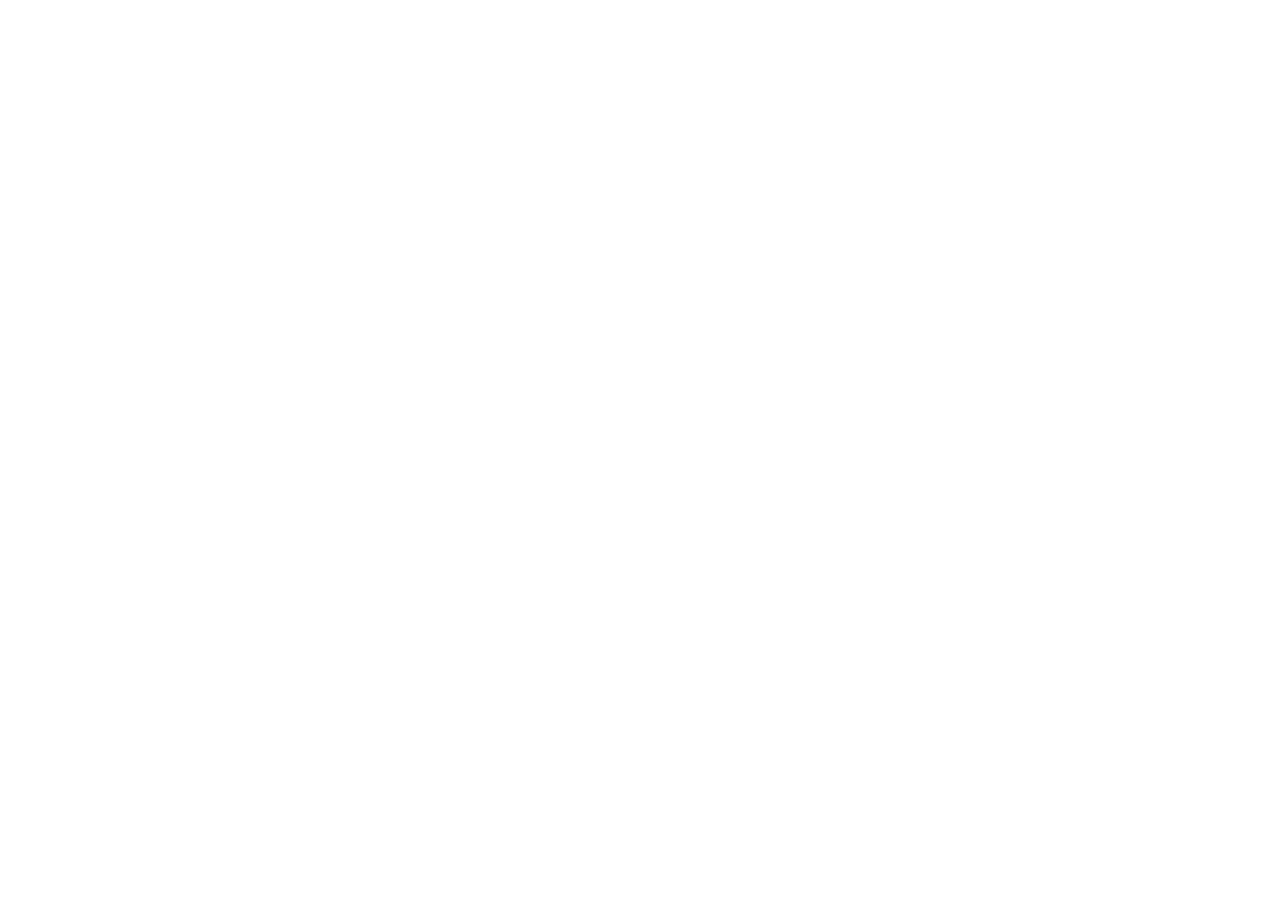
==== index.html @ 7ed84873 "test push/initial files" ====
<html lang="en">
<head>
    <meta charset="UTF-8">
    <meta http-equiv="X-UA-Compatible" content="IE=edge">
    <meta name="viewport" content="width=device-width, initial-scale=1.0">
    <title>Document</title>
    <link href="css/index_styles.css" type="stylesheet/text">
</head>
<body>
    
</body>
</html>
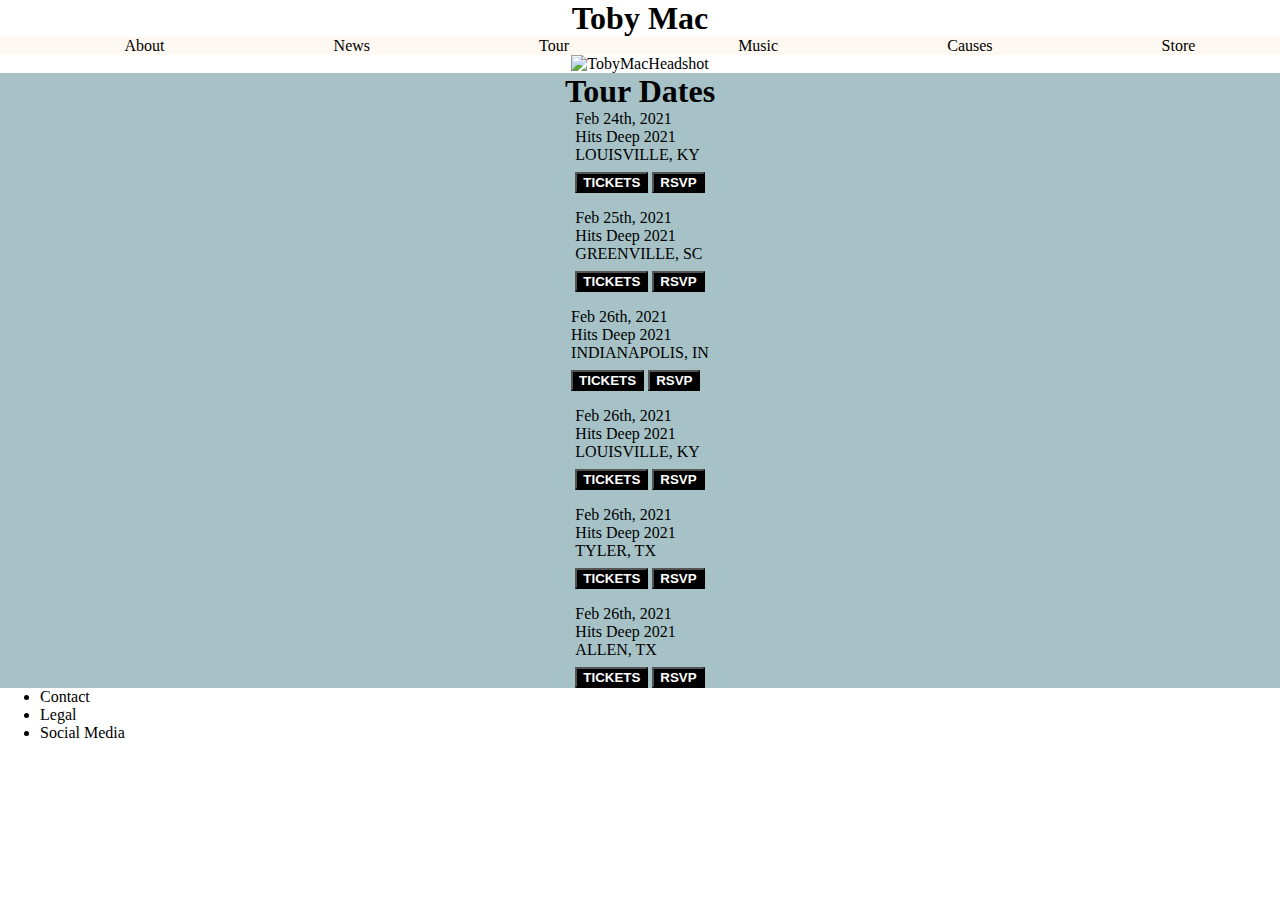
==== commit 3690d02f: "added basic styling n so on sorry bad commits" ====
--- a/index.html
+++ b/index.html
@@ -4,9 +4,80 @@
     <meta http-equiv="X-UA-Compatible" content="IE=edge">
     <meta name="viewport" content="width=device-width, initial-scale=1.0">
     <title>Document</title>
-    <link href="css/index_styles.css" type="stylesheet/text">
+    <link rel="stylesheet" type="text/css" href="css/index_styles.css">
 </head>
 <body>
-    
+    <header>
+        <nav id="navBar">
+            <h1>Toby Mac</h1>
+            <ul>
+                <li>About</li>
+                <li>News</li>
+                <li>Tour</li>
+                <li>Music</li>
+                <li>Causes</li>
+                <li>Store</li>
+            </ul>
+        </nav>
+    </header>
+    <main>
+        <div id="heroImage">
+            <img src="https://wp-media.patheos.com/blogs/sites/480/2015/08/Screen-Shot-2015-08-18-at-12.02.54-PM.png" alt="TobyMacHeadshot">
+        </div>
+        <div id="title">
+            <h1>Tour Dates</h1>
+        </div>
+        <div id="tourDates">
+            <div>
+                <p>Feb 24th, 2021</p>
+                <p>Hits Deep 2021</p>
+                <p>LOUISVILLE, KY</p>
+                <input type="button" value="tickets" placeholder="Tickets">
+                <input type="button" value="RSVP" placeholder="RSVP">
+            </div>
+            <div>
+                <p>Feb 25th, 2021</p>
+                <p>Hits Deep 2021</p>
+                <p>GREENVILLE, SC</p>
+                <input type="button" value="tickets" placeholder="Tickets">
+                <input type="button" value="RSVP" placeholder="RSVP">
+            </div>
+            <div>
+                <p>Feb 26th, 2021</p>
+                <p>Hits Deep 2021</p>
+                <p>INDIANAPOLIS, IN</p>
+                <input type="button" value="tickets" placeholder="Tickets">
+                <input type="button" value="RSVP" placeholder="RSVP">
+            </div>
+            <div>
+                <p>Feb 26th, 2021</p>
+                <p>Hits Deep 2021</p>
+                <p>LOUISVILLE, KY</p>
+                <input type="button" value="tickets" placeholder="Tickets">
+                <input type="button" value="RSVP" placeholder="RSVP">
+            </div>
+            <div>
+                <p>Feb 26th, 2021</p>
+                <p>Hits Deep 2021</p>
+                <p>TYLER, TX</p>
+                <input type="button" value="tickets" placeholder="Tickets">
+                <input type="button" value="RSVP" placeholder="RSVP">
+            </div>
+            <div>
+                <p>Feb 26th, 2021</p>
+                <p>Hits Deep 2021</p>
+                <p>ALLEN, TX</p>
+                <input type="button" value="tickets" placeholder="Tickets">
+                <input type="button" value="RSVP" placeholder="RSVP">
+            </div>
+        </div>
+    </main>
+    <footer>
+        <ul>
+            <li>Contact</li>
+            <li>Legal</li>
+            <li>Social Media</li>
+        </ul>
+    </footer>
 </body>
 </html>--- a/css/index_styles.css
+++ b/css/index_styles.css
@@ -0,0 +1,76 @@
+* {
+  margin: 0 auto;
+  max-width: 100%;
+}
+
+#navBar h1 {
+  display: -webkit-box;
+  display: -ms-flexbox;
+  display: flex;
+  -webkit-box-pack: center;
+      -ms-flex-pack: center;
+          justify-content: center;
+}
+
+#navBar ul {
+  display: -webkit-box;
+  display: -ms-flexbox;
+  display: flex;
+  list-style: none;
+  -ms-flex-line-pack: start;
+      align-content: flex-start;
+  background-color: rgba(250, 235, 215, 0.355);
+}
+
+#navBar li:hover {
+  cursor: pointer;
+  color: #7fe5ff;
+}
+
+#heroImage {
+  display: -webkit-box;
+  display: -ms-flexbox;
+  display: flex;
+  width: 100%;
+}
+
+#title {
+  text-align: center;
+  background-color: A6C2C6;
+}
+
+#tourDates {
+  background-color: A6C2C6;
+  display: -ms-grid;
+  display: grid;
+  -ms-grid-columns: (1fr)[1];
+      grid-template-columns: repeat(1, 1fr);
+  gap: 1rem;
+}
+
+#tourDates input {
+  margin-top: .5rem;
+  background-color: black;
+  color: white;
+  font-weight: 600;
+  text-transform: uppercase;
+}
+
+@media screen and (max-width: 321px) {
+  #galleryContainer {
+    /* grid-template-columns: 1fr; */
+  }
+}
+
+@media screen and (min-width: 322px) and (max-width: 768px) {
+  #galleryContainer {
+    /* grid-template-columns: 1fr 1fr; */
+  }
+}
+
+@media screen and (min-width: 768px) and (max-width: 1050px) {
+  #galleryContainer {
+    /* grid-template-columns: 1fr 1fr 1fr; */
+  }
+}
+/*# sourceMappingURL=index_styles.css.map */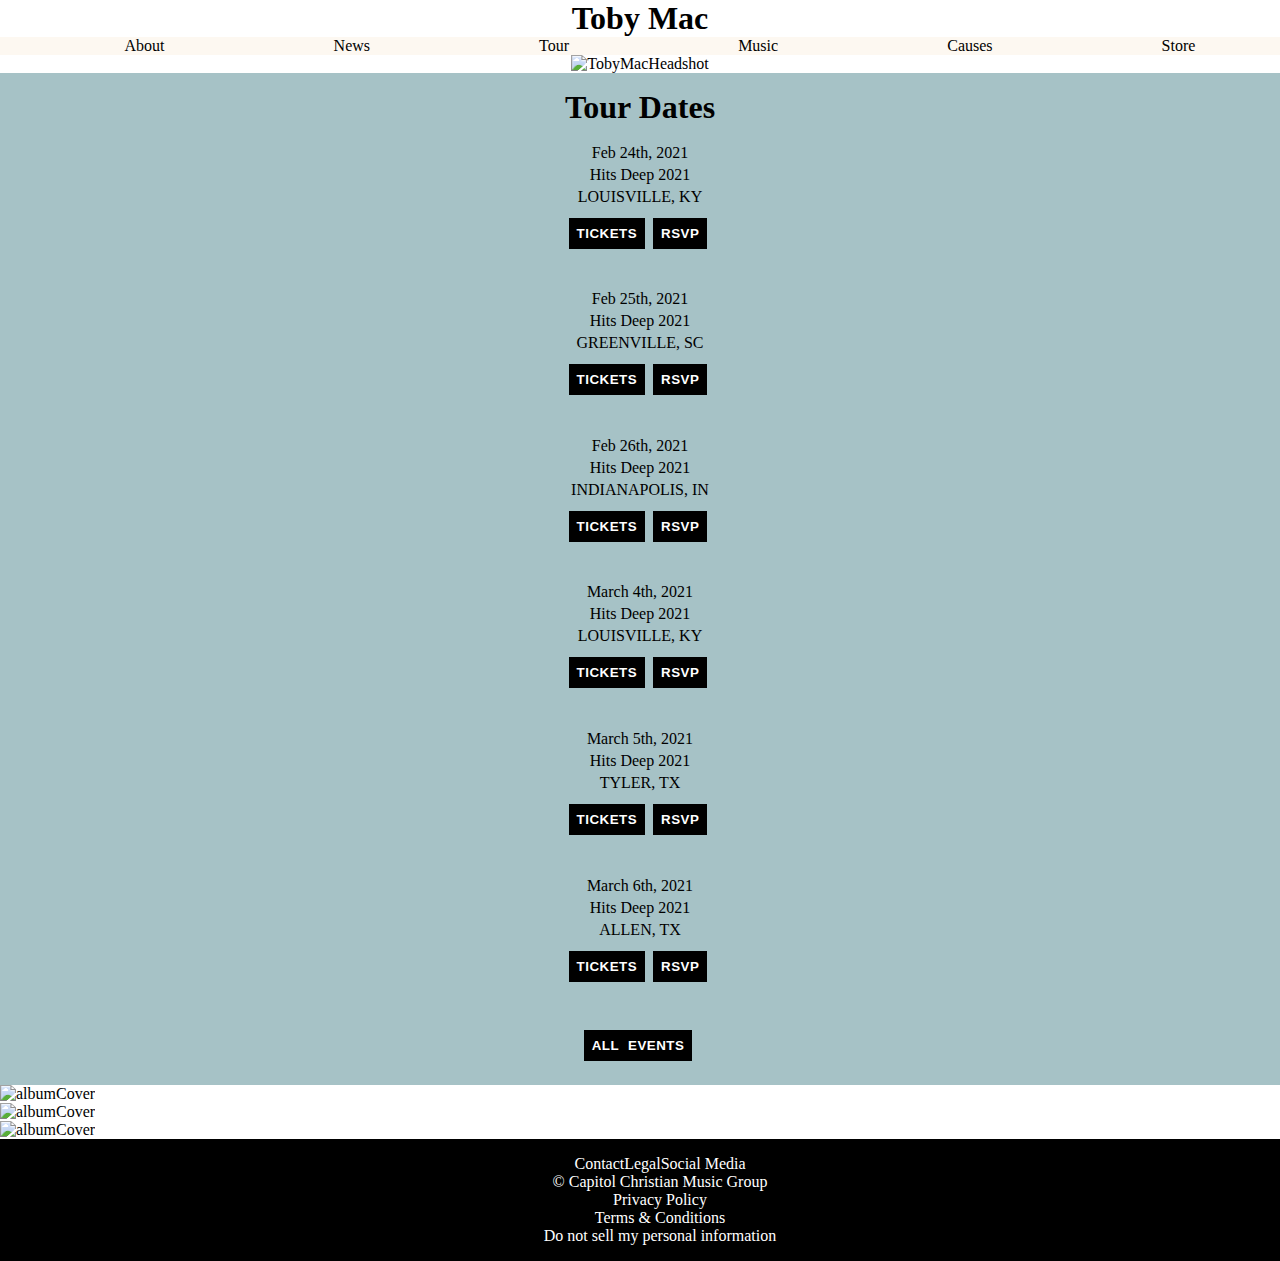
==== commit 17e6c843: "completed tourdates styling and half footer stylin" ====
--- a/index.html
+++ b/index.html
@@ -50,34 +50,58 @@
                 <input type="button" value="RSVP" placeholder="RSVP">
             </div>
             <div>
-                <p>Feb 26th, 2021</p>
+                <p>March 4th, 2021</p>
                 <p>Hits Deep 2021</p>
                 <p>LOUISVILLE, KY</p>
                 <input type="button" value="tickets" placeholder="Tickets">
                 <input type="button" value="RSVP" placeholder="RSVP">
             </div>
             <div>
-                <p>Feb 26th, 2021</p>
+                <p>March 5th, 2021</p>
                 <p>Hits Deep 2021</p>
                 <p>TYLER, TX</p>
                 <input type="button" value="tickets" placeholder="Tickets">
                 <input type="button" value="RSVP" placeholder="RSVP">
             </div>
             <div>
-                <p>Feb 26th, 2021</p>
+                <p>March 6th, 2021</p>
                 <p>Hits Deep 2021</p>
                 <p>ALLEN, TX</p>
                 <input type="button" value="tickets" placeholder="Tickets">
                 <input type="button" value="RSVP" placeholder="RSVP">
             </div>
+            <div>
+                <button>All Events</button>
+            </div>
         </div>
-    </main>
-    <footer>
-        <ul>
-            <li>Contact</li>
-            <li>Legal</li>
-            <li>Social Media</li>
-        </ul>
+        <div>
+            <div>
+                <img src="" alt="albumCover"> 
+            </div>
+            <div>
+                <img src="" alt="albumCover"> 
+            </div>
+            <div>
+                <img src="" alt="albumCover"> 
+            </div>
+        </div>
+        </main>
+        <footer id="footer">
+            <div class="footerHorizontal">
+                <ul>
+                    <li>Contact</li>
+                    <li>Legal</li>
+                    <li>Social Media</li>
+                </ul>
+            </div>
+            <div class="footerVertical">
+                <ul>
+                    <li>&copy; Capitol Christian Music Group</li>
+                    <li>Privacy Policy</li>
+                    <li>Terms & Conditions</li>
+                    <li>Do not sell my personal information</li>
+                </ul>
+            </div>
     </footer>
 </body>
 </html>--- a/css/index_styles.css
+++ b/css/index_styles.css
@@ -37,9 +37,11 @@
 #title {
   text-align: center;
   background-color: A6C2C6;
+  padding: 1rem 0;
 }
 
 #tourDates {
+  width: 100%;
   background-color: A6C2C6;
   display: -ms-grid;
   display: grid;
@@ -48,12 +50,89 @@
   gap: 1rem;
 }
 
+#tourDates p {
+  text-align: center;
+  margin-bottom: .25rem;
+  margin-top: .10rem;
+  font-weight: 500;
+}
+
 #tourDates input {
-  margin-top: .5rem;
+  text-align: center;
+  margin: .5rem .25rem 1.5rem 0;
   background-color: black;
   color: white;
   font-weight: 600;
   text-transform: uppercase;
+  padding: .5rem;
+  border: black;
+  letter-spacing: .5px;
+  word-spacing: 5px;
+}
+
+#tourDates input:hover {
+  cursor: pointer;
+  background-color: #65858A;
+}
+
+#tourDates button {
+  text-align: center;
+  margin: .5rem .25rem 1.5rem 0;
+  background-color: black;
+  color: white;
+  font-weight: 600;
+  text-transform: uppercase;
+  padding: .5rem;
+  border: black;
+  letter-spacing: .5px;
+  word-spacing: 5px;
+}
+
+#tourDates button:hover {
+  cursor: pointer;
+  background-color: #65858A;
+}
+
+#footer {
+  background-color: black;
+  color: white;
+  padding: 1rem 0;
+}
+
+.footerHorizontal {
+  display: -webkit-box;
+  display: -ms-flexbox;
+  display: flex;
+  -webkit-box-pack: start;
+      -ms-flex-pack: start;
+          justify-content: flex-start;
+}
+
+.footerHorizontal ul {
+  display: -webkit-box;
+  display: -ms-flexbox;
+  display: flex;
+  list-style: none;
+}
+
+.footerHorizontal li {
+  display: -webkit-box;
+  display: -ms-flexbox;
+  display: flex;
+  -webkit-box-pack: start;
+      -ms-flex-pack: start;
+          justify-content: flex-start;
+}
+
+.footerVertical ul {
+  display: -webkit-box;
+  display: -ms-flexbox;
+  display: flex;
+  list-style: none;
+  -webkit-box-orient: vertical;
+  -webkit-box-direction: normal;
+      -ms-flex-direction: column;
+          flex-direction: column;
 }
 
 @media screen and (max-width: 321px) {
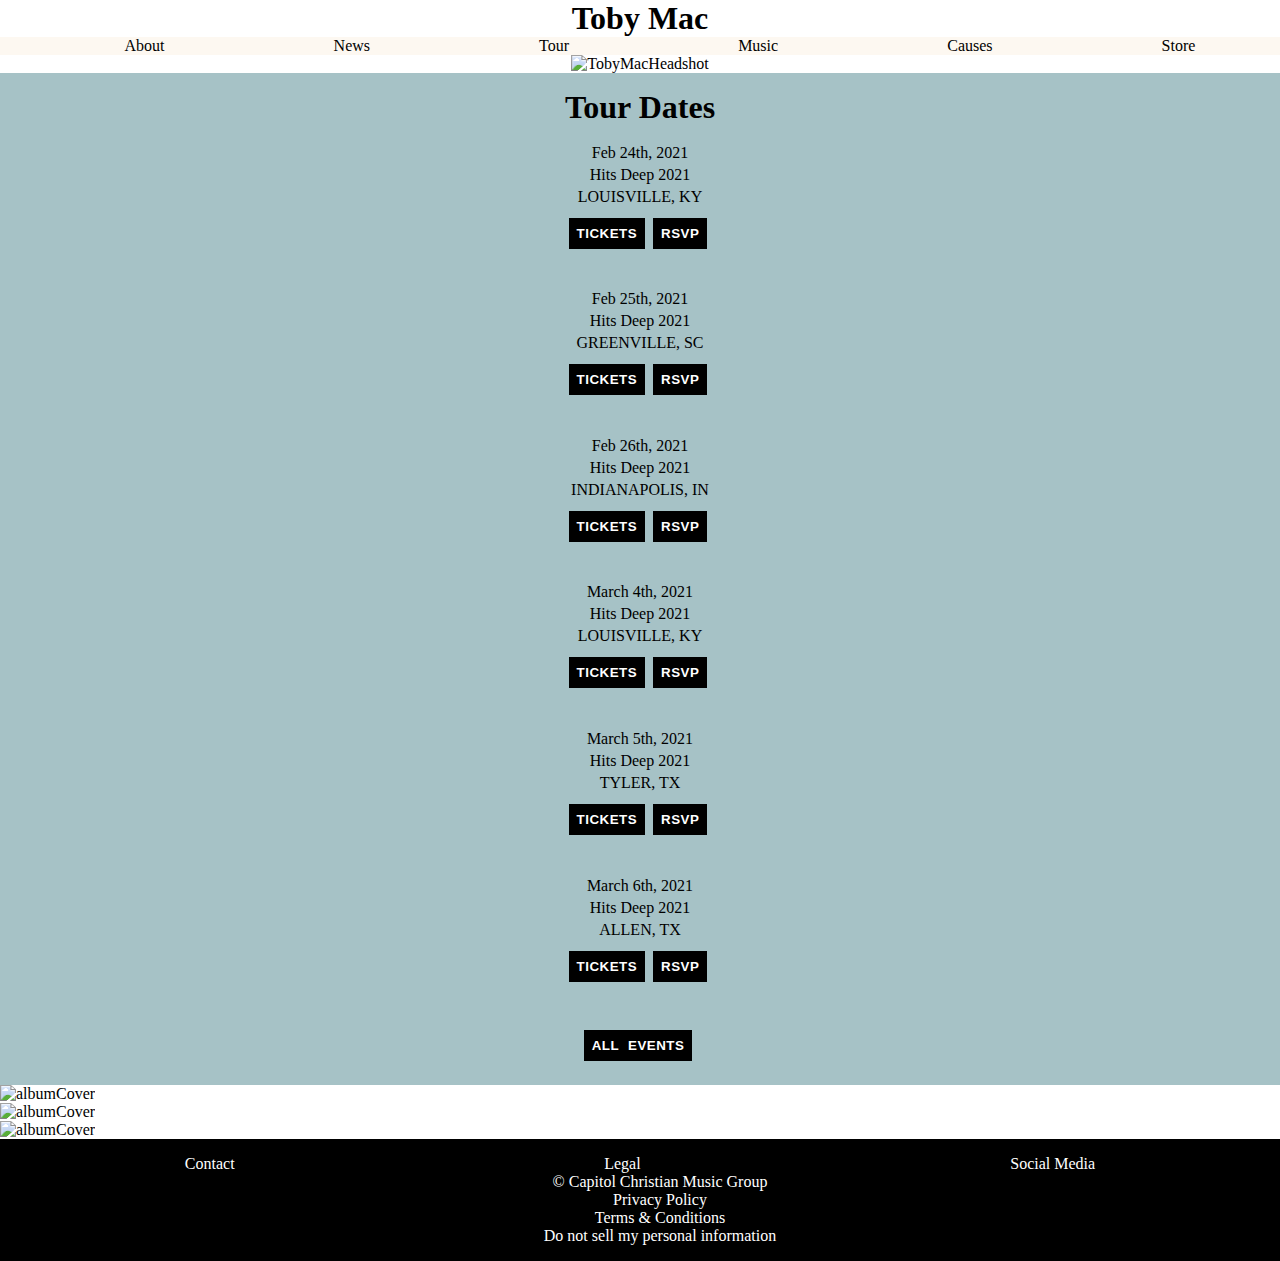
==== commit 7349a83a: "put in p element footerhorizontal" ====
--- a/index.html
+++ b/index.html
@@ -3,7 +3,7 @@
     <meta charset="UTF-8">
     <meta http-equiv="X-UA-Compatible" content="IE=edge">
     <meta name="viewport" content="width=device-width, initial-scale=1.0">
-    <title>Document</title>
+    <title>Toby Mac Tribute Page</title>
     <link rel="stylesheet" type="text/css" href="css/index_styles.css">
 </head>
 <body>
@@ -88,11 +88,9 @@
         </main>
         <footer id="footer">
             <div class="footerHorizontal">
-                <ul>
-                    <li>Contact</li>
-                    <li>Legal</li>
-                    <li>Social Media</li>
-                </ul>
+                    <p>Contact</p>
+                    <p>Legal</p>
+                    <p>Social Media</p>
             </div>
             <div class="footerVertical">
                 <ul>
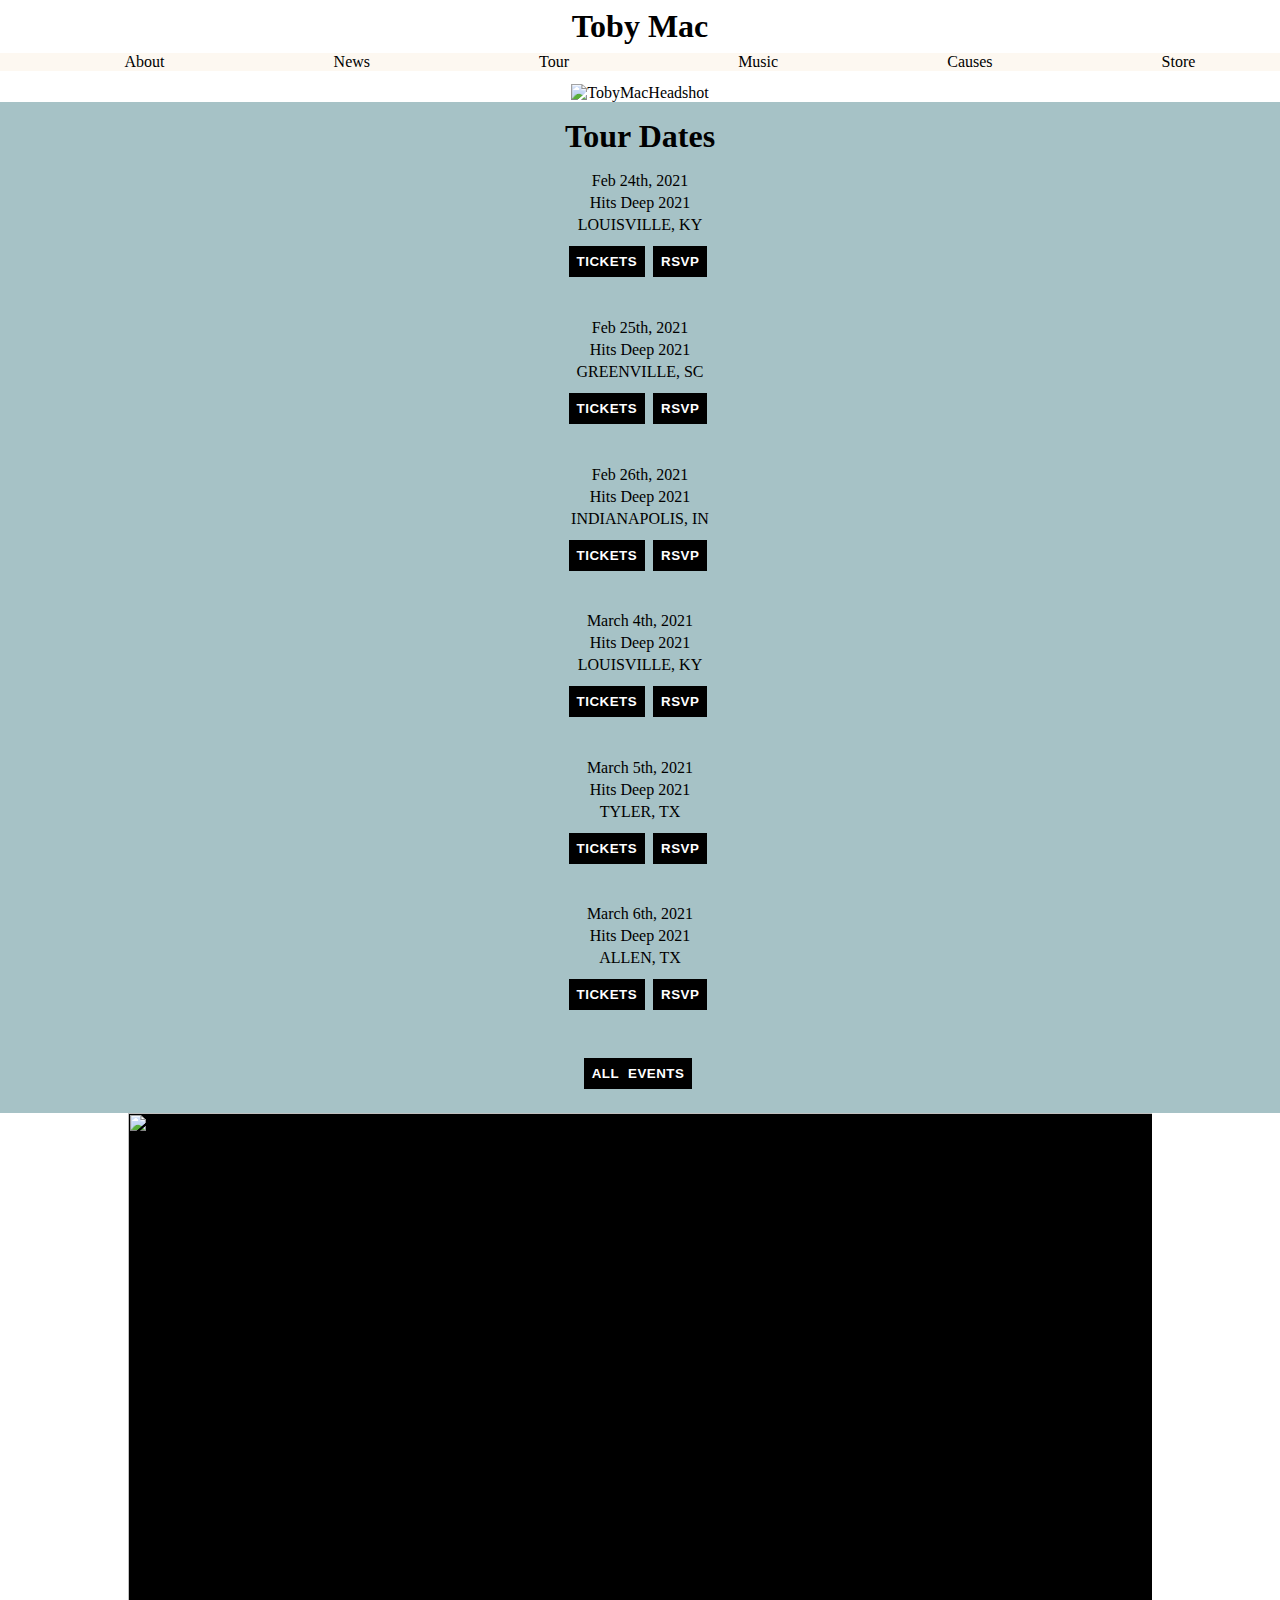
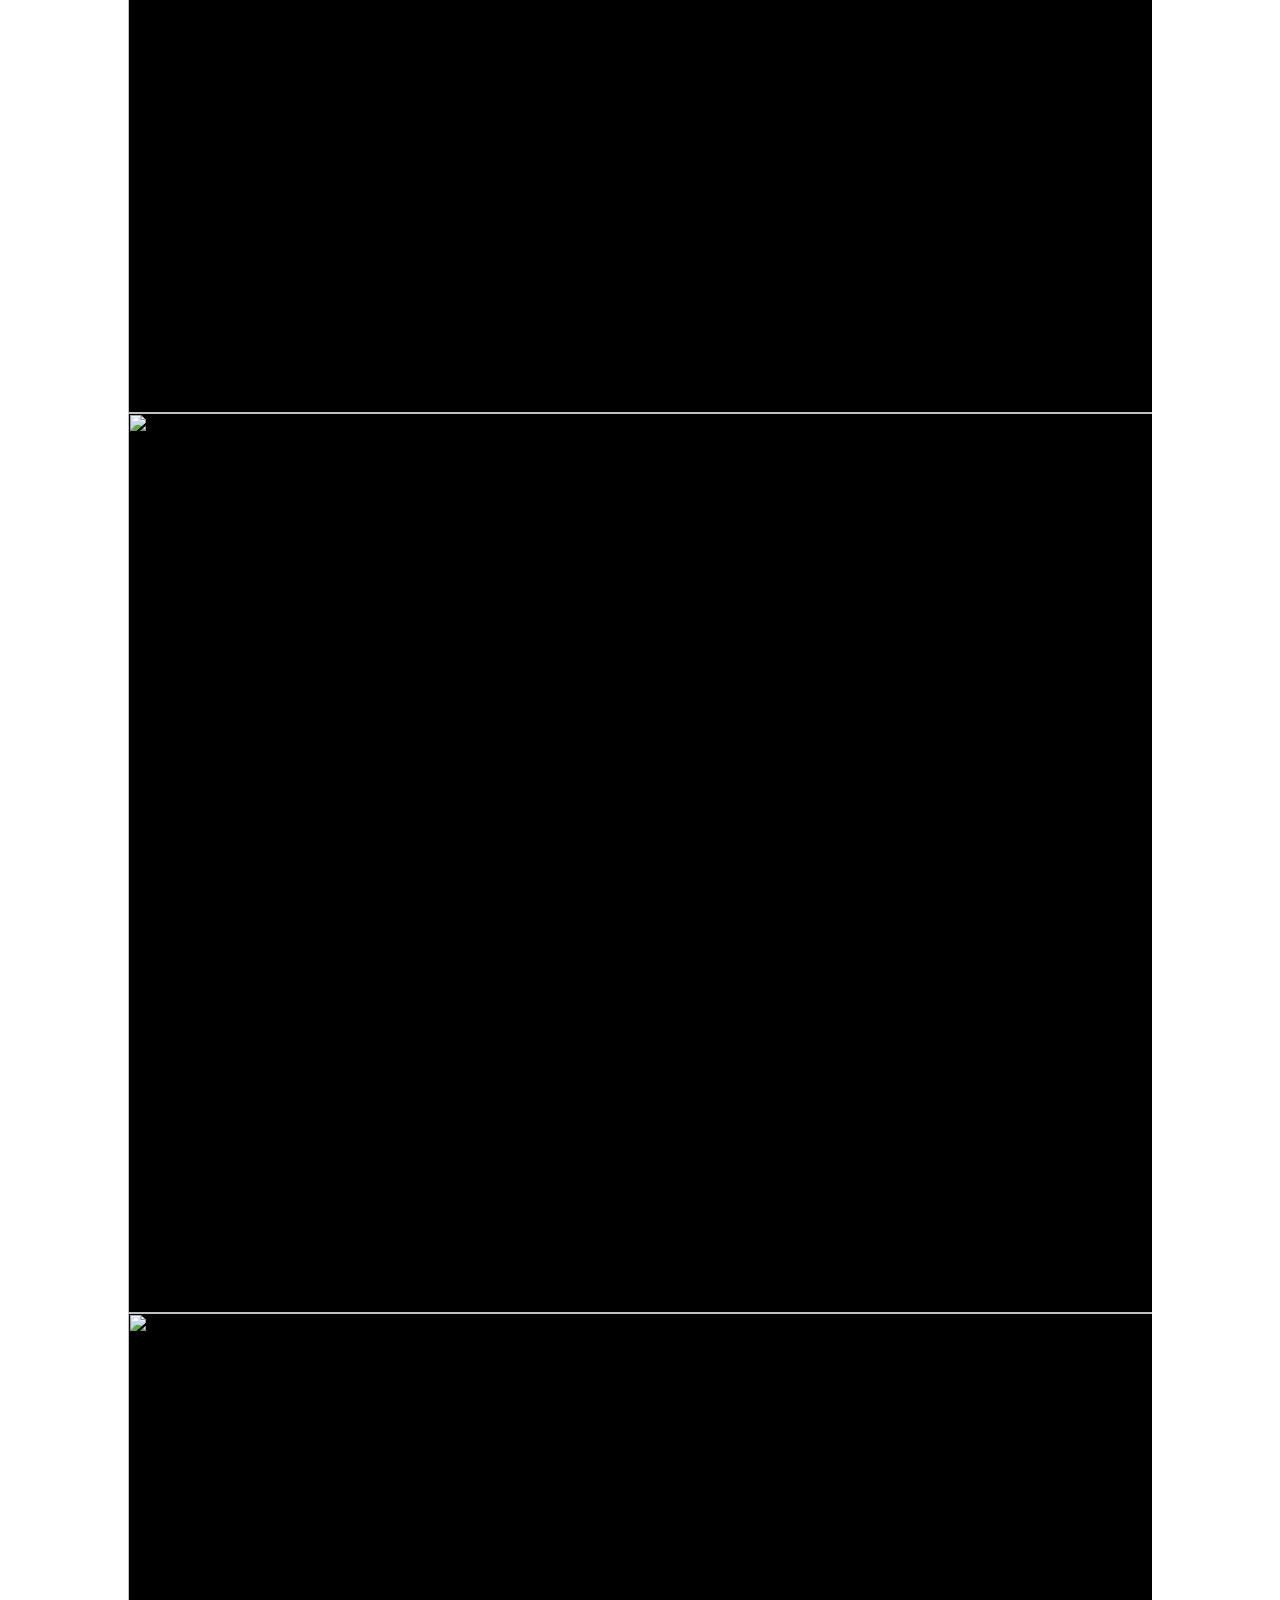
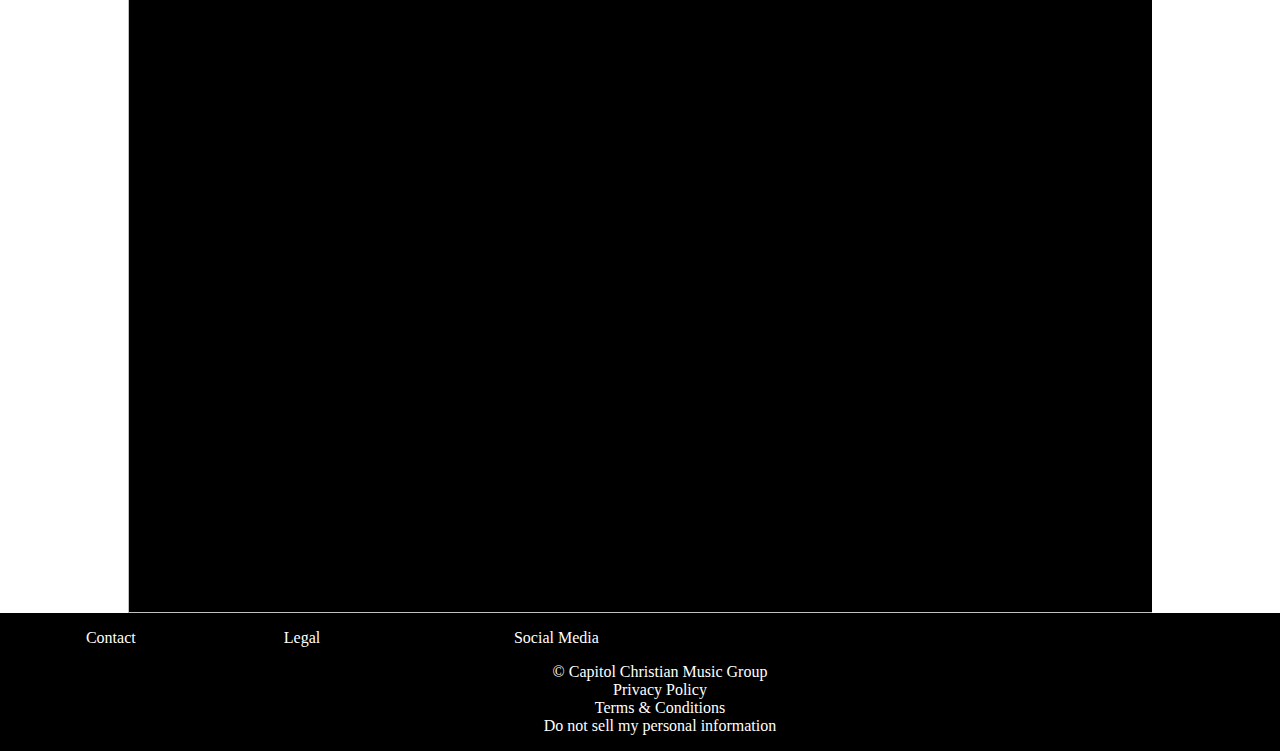
==== commit 308e02b6: "mit photos" ====
--- a/index.html
+++ b/index.html
@@ -1,105 +1,119 @@
 <html lang="en">
-<head>
-    <meta charset="UTF-8">
-    <meta http-equiv="X-UA-Compatible" content="IE=edge">
-    <meta name="viewport" content="width=device-width, initial-scale=1.0">
+  <head>
+    <meta charset="UTF-8" />
+    <meta http-equiv="X-UA-Compatible" content="IE=edge" />
+    <meta name="viewport" content="width=device-width, initial-scale=1.0" />
     <title>Toby Mac Tribute Page</title>
-    <link rel="stylesheet" type="text/css" href="css/index_styles.css">
-</head>
-<body>
+    <link rel="stylesheet" type="text/css" href="css/index_styles.css" />
+  </head>
+  <body>
     <header>
-        <nav id="navBar">
-            <h1>Toby Mac</h1>
-            <ul>
-                <li>About</li>
-                <li>News</li>
-                <li>Tour</li>
-                <li>Music</li>
-                <li>Causes</li>
-                <li>Store</li>
-            </ul>
-        </nav>
+      <nav id="navBar">
+        <h1>Toby Mac</h1>
+        <ul>
+          <li>About</li>
+          <li>News</li>
+          <li>Tour</li>
+          <li>Music</li>
+          <li>Causes</li>
+          <li>Store</li>
+        </ul>
+      </nav>
     </header>
     <main>
-        <div id="heroImage">
-            <img src="https://wp-media.patheos.com/blogs/sites/480/2015/08/Screen-Shot-2015-08-18-at-12.02.54-PM.png" alt="TobyMacHeadshot">
-        </div>
-        <div id="title">
-            <h1>Tour Dates</h1>
-        </div>
-        <div id="tourDates">
-            <div>
-                <p>Feb 24th, 2021</p>
-                <p>Hits Deep 2021</p>
-                <p>LOUISVILLE, KY</p>
-                <input type="button" value="tickets" placeholder="Tickets">
-                <input type="button" value="RSVP" placeholder="RSVP">
-            </div>
-            <div>
-                <p>Feb 25th, 2021</p>
-                <p>Hits Deep 2021</p>
-                <p>GREENVILLE, SC</p>
-                <input type="button" value="tickets" placeholder="Tickets">
-                <input type="button" value="RSVP" placeholder="RSVP">
-            </div>
-            <div>
-                <p>Feb 26th, 2021</p>
-                <p>Hits Deep 2021</p>
-                <p>INDIANAPOLIS, IN</p>
-                <input type="button" value="tickets" placeholder="Tickets">
-                <input type="button" value="RSVP" placeholder="RSVP">
-            </div>
-            <div>
-                <p>March 4th, 2021</p>
-                <p>Hits Deep 2021</p>
-                <p>LOUISVILLE, KY</p>
-                <input type="button" value="tickets" placeholder="Tickets">
-                <input type="button" value="RSVP" placeholder="RSVP">
-            </div>
-            <div>
-                <p>March 5th, 2021</p>
-                <p>Hits Deep 2021</p>
-                <p>TYLER, TX</p>
-                <input type="button" value="tickets" placeholder="Tickets">
-                <input type="button" value="RSVP" placeholder="RSVP">
-            </div>
-            <div>
-                <p>March 6th, 2021</p>
-                <p>Hits Deep 2021</p>
-                <p>ALLEN, TX</p>
-                <input type="button" value="tickets" placeholder="Tickets">
-                <input type="button" value="RSVP" placeholder="RSVP">
-            </div>
-            <div>
-                <button>All Events</button>
-            </div>
+      <div id="heroImage">
+        <img
+          src="https://wp-media.patheos.com/blogs/sites/480/2015/08/Screen-Shot-2015-08-18-at-12.02.54-PM.png"
+          alt="TobyMacHeadshot"
+        />
+      </div>
+      <div id="title">
+        <h1>Tour Dates</h1>
+      </div>
+      <div id="tourDates">
+        <div>
+          <p>Feb 24th, 2021</p>
+          <p>Hits Deep 2021</p>
+          <p>LOUISVILLE, KY</p>
+          <input type="button" value="tickets" placeholder="Tickets" />
+          <input type="button" value="RSVP" placeholder="RSVP" />
         </div>
         <div>
-            <div>
-                <img src="" alt="albumCover"> 
-            </div>
-            <div>
-                <img src="" alt="albumCover"> 
-            </div>
-            <div>
-                <img src="" alt="albumCover"> 
-            </div>
+          <p>Feb 25th, 2021</p>
+          <p>Hits Deep 2021</p>
+          <p>GREENVILLE, SC</p>
+          <input type="button" value="tickets" placeholder="Tickets" />
+          <input type="button" value="RSVP" placeholder="RSVP" />
         </div>
-        </main>
-        <footer id="footer">
-            <div class="footerHorizontal">
-                    <p>Contact</p>
-                    <p>Legal</p>
-                    <p>Social Media</p>
-            </div>
-            <div class="footerVertical">
-                <ul>
-                    <li>&copy; Capitol Christian Music Group</li>
-                    <li>Privacy Policy</li>
-                    <li>Terms & Conditions</li>
-                    <li>Do not sell my personal information</li>
-                </ul>
-            </div>
+        <div>
+          <p>Feb 26th, 2021</p>
+          <p>Hits Deep 2021</p>
+          <p>INDIANAPOLIS, IN</p>
+          <input type="button" value="tickets" placeholder="Tickets" />
+          <input type="button" value="RSVP" placeholder="RSVP" />
+        </div>
+        <div>
+          <p>March 4th, 2021</p>
+          <p>Hits Deep 2021</p>
+          <p>LOUISVILLE, KY</p>
+          <input type="button" value="tickets" placeholder="Tickets" />
+          <input type="button" value="RSVP" placeholder="RSVP" />
+        </div>
+        <div>
+          <p>March 5th, 2021</p>
+          <p>Hits Deep 2021</p>
+          <p>TYLER, TX</p>
+          <input type="button" value="tickets" placeholder="Tickets" />
+          <input type="button" value="RSVP" placeholder="RSVP" />
+        </div>
+        <div>
+          <p>March 6th, 2021</p>
+          <p>Hits Deep 2021</p>
+          <p>ALLEN, TX</p>
+          <input type="button" value="tickets" placeholder="Tickets" />
+          <input type="button" value="RSVP" placeholder="RSVP" />
+        </div>
+        <div>
+          <button>All Events</button>
+        </div>
+      </div>
+      <div id="photos">
+        <div class="photo1">
+          <img
+            src="https://linkstorage.linkfire.com/medialinks/images/fc3ff39f-9885-4682-90e5-5d8b1c225375/artwork-440x440.jpg"
+            alt="albumCover"
+          />
+        </div>
+        <div>
+          <img
+            class="photo2"
+            src="https://images.squarespace-cdn.com/content/v1/5ebd640dff426057f926caa3/1613571106553-20MDUPGXIRD4K8SVIZW6/ke17ZwdGBToddI8pDm48kMhvoiHG_Nid4Lo3bPrHUlh7gQa3H78H3Y0txjaiv_0fDoOvxcdMmMKkDsyUqMSsMWxHk725yiiHCCLfrh8O1z5QHyNOqBUUEtDDsRWrJLTmjJyaSXAwc_BJvYKv4pjNurVGt32iZexnD6py9HGuF90gROLhFnPnBJf21JxPlyvB/DITT-TOBYMAC_WEBPOSTER-040721.jpg?format=500w"
+            alt="albumCover"
+          />
+        </div>
+        <div>
+          <img
+            class="photo3"
+            src="https://scontent-dfw5-1.cdninstagram.com/v/t51.29350-15/152394512_3806083719508120_3555695028050351509_n.jpg?_nc_cat=101&ccb=3&_nc_sid=8ae9d6&_nc_ohc=sl6FcVCrf58AX-L6MHU&_nc_ht=scontent-dfw5-1.cdninstagram.com&oh=ad75bf21d789944fd752be3b8e74c766&oe=605D0F05"
+            alt="albumCover"
+          />
+        </div>
+      </div>
+    </main>
+    <footer id="footer">
+      <div class="footerHorizontal">
+        <p>Contact</p>
+        <p>Legal</p>
+        <p class="socialMedia">Social Media</p>
+      </div>
+      <div class="footerVertical">
+        <ul>
+          <li>&copy; Capitol Christian Music Group</li>
+          <li>Privacy Policy</li>
+          <li>Terms & Conditions</li>
+          <li>Do not sell my personal information</li>
+        </ul>
+      </div>
     </footer>
-</body>
-</html>+  </body>
+</html>
--- a/css/index_styles.css
+++ b/css/index_styles.css
@@ -10,6 +10,7 @@
   -webkit-box-pack: center;
       -ms-flex-pack: center;
           justify-content: center;
+  margin: 0.5rem;
 }
 
 #navBar ul {
@@ -25,6 +26,10 @@
 #navBar li:hover {
   cursor: pointer;
   color: #7fe5ff;
+}
+
+#navBar {
+  margin-bottom: 0.8rem;
 }
 
 #heroImage {
@@ -52,45 +57,62 @@
 
 #tourDates p {
   text-align: center;
-  margin-bottom: .25rem;
-  margin-top: .10rem;
+  margin-bottom: 0.25rem;
+  margin-top: 0.1rem;
   font-weight: 500;
 }
 
 #tourDates input {
   text-align: center;
-  margin: .5rem .25rem 1.5rem 0;
+  margin: 0.5rem 0.25rem 1.5rem 0;
   background-color: black;
   color: white;
   font-weight: 600;
   text-transform: uppercase;
-  padding: .5rem;
+  padding: 0.5rem;
   border: black;
-  letter-spacing: .5px;
+  letter-spacing: 0.5px;
   word-spacing: 5px;
 }
 
 #tourDates input:hover {
   cursor: pointer;
-  background-color: #65858A;
+  background-color: #65858a;
 }
 
 #tourDates button {
   text-align: center;
-  margin: .5rem .25rem 1.5rem 0;
+  margin: 0.5rem 0.25rem 1.5rem 0;
   background-color: black;
   color: white;
   font-weight: 600;
   text-transform: uppercase;
-  padding: .5rem;
+  padding: 0.5rem;
   border: black;
-  letter-spacing: .5px;
+  letter-spacing: 0.5px;
   word-spacing: 5px;
 }
 
 #tourDates button:hover {
   cursor: pointer;
-  background-color: #65858A;
+  background-color: #65858a;
+}
+
+#photos img {
+  display: -ms-grid;
+  display: grid;
+  -ms-grid-columns: 1fr;
+      grid-template-columns: 1fr;
+  width: 100vw;
+  height: 100vh;
+  -o-object-fit: cover;
+     object-fit: cover;
+  margin: auto;
+}
+
+#photos div {
+  width: 80%;
+  background-color: black;
 }
 
 #footer {
@@ -100,28 +122,27 @@
 }
 
 .footerHorizontal {
-  display: -webkit-box;
-  display: -ms-flexbox;
-  display: flex;
+  display: -ms-grid;
+  display: grid;
+  -ms-grid-columns: 15% 15% 25% 40%;
+      grid-template-columns: 15% 15% 25% 40%;
+  margin-bottom: 1rem;
+  -ms-grid-column: 1;
+  -ms-grid-column-span: 2;
+  grid-column: 1 / 3;
+  margin-left: 1rem;
+  gap: 0.1rem;
   -webkit-box-pack: start;
       -ms-flex-pack: start;
           justify-content: flex-start;
+  -webkit-box-orient: horizontal;
+  -webkit-box-direction: normal;
+      -ms-flex-direction: row;
+          flex-direction: row;
 }
 
-.footerHorizontal ul {
-  display: -webkit-box;
-  display: -ms-flexbox;
-  display: flex;
-  list-style: none;
-}
-
-.footerHorizontal li {
-  display: -webkit-box;
-  display: -ms-flexbox;
-  display: flex;
-  -webkit-box-pack: start;
-      -ms-flex-pack: start;
-          justify-content: flex-start;
+.socialMedia {
+  display: inline;
 }
 
 .footerVertical ul {
